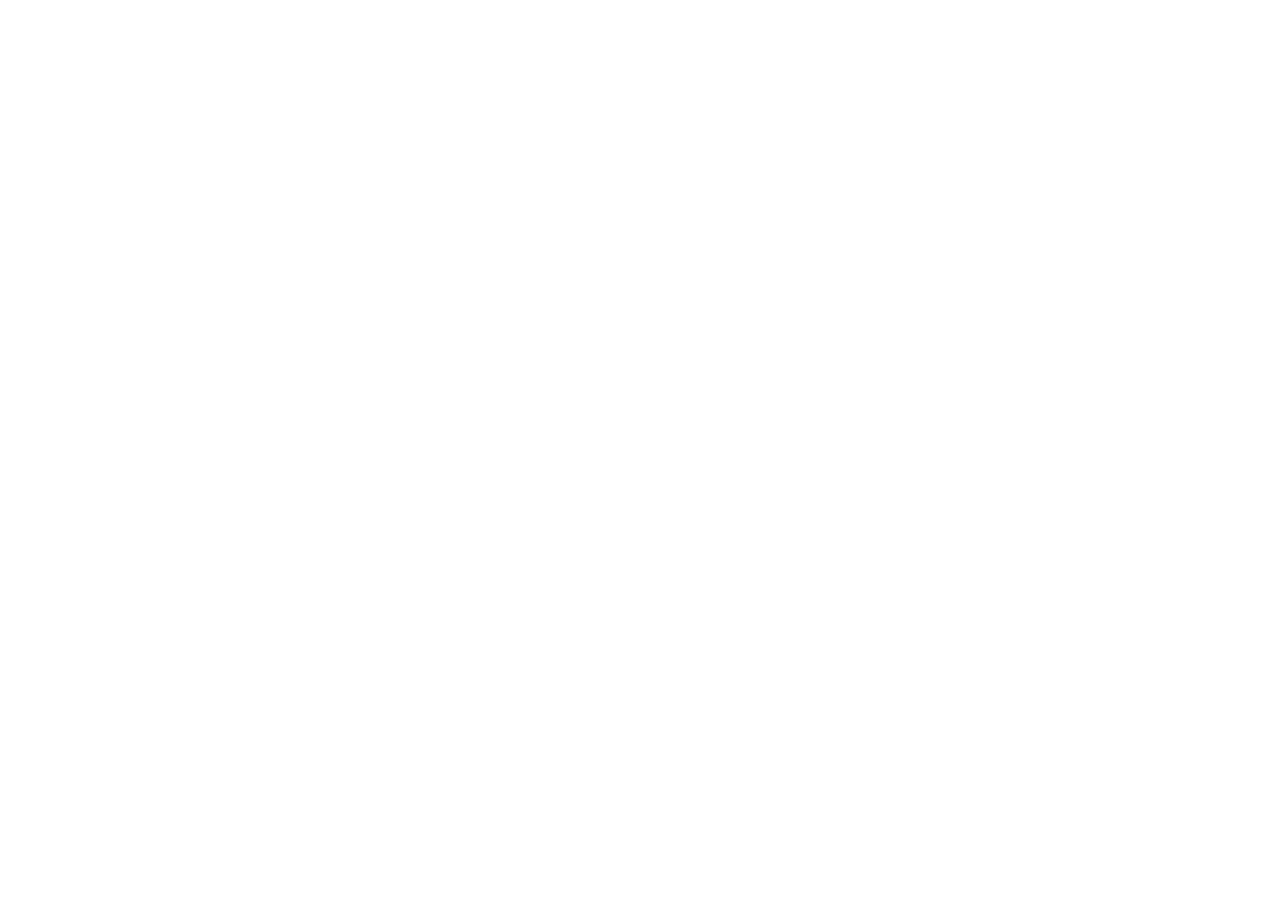
==== demo/src/main/java/ro/fortsoft/wicket/jade/demo/HomePage.html @ 033cc30c "BooksPanel.jade contains a div(wicket:id=authorPanel) with a AuthorPanel.jade" ====
<!DOCTYPE html>
<html xmlns="http://www.w3.org/1999/xhtml"
      xmlns:wicket="http://wicket.apache.org/dtds.data/wicket-xhtml1.4-strict.dtd/" 
      xml:lang="en" 
      lang="en">
      
    <head>
        <meta http-equiv="content-type" content="text/html; charset=utf-8"/>
        <link rel="stylesheet" type="text/css" media="screen" href="css/style.css"/>
    </head>
    
    <body>
        <div wicket:id="booksPanel"></div>
    </body>
    
</html>
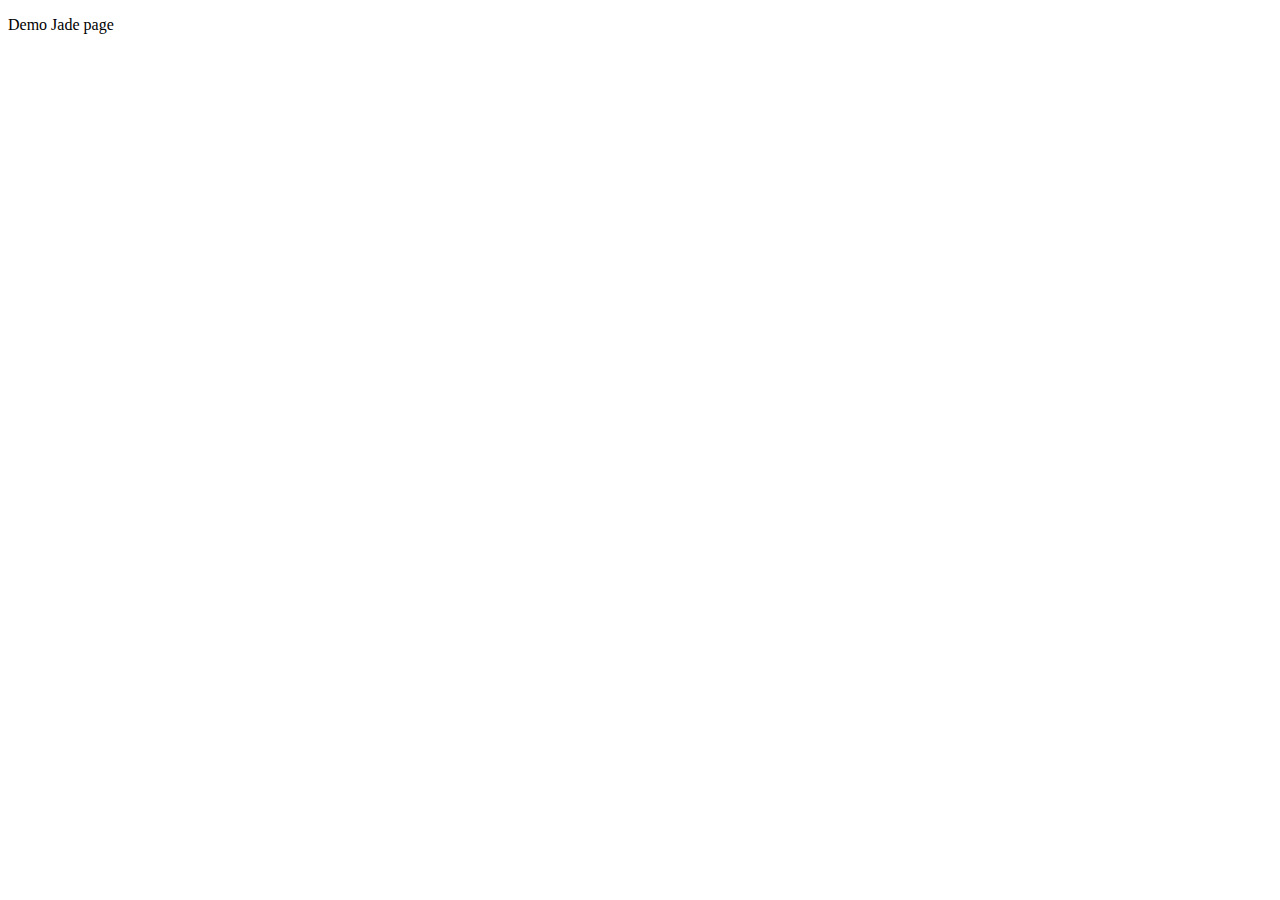
==== commit cc492a3e: "Jade Web Page and demo enhancements" ====
--- a/demo/src/main/java/ro/fortsoft/wicket/jade/demo/HomePage.html
+++ b/demo/src/main/java/ro/fortsoft/wicket/jade/demo/HomePage.html
@@ -10,7 +10,10 @@
     </head>
     
     <body>
-        <div wicket:id="booksPanel"></div>
+        <div wicket:id="content"></div>
+        <p></p>
+        <a wicket:id="demoJadePage">Demo Jade page</a>
+        
     </body>
     
 </html>
